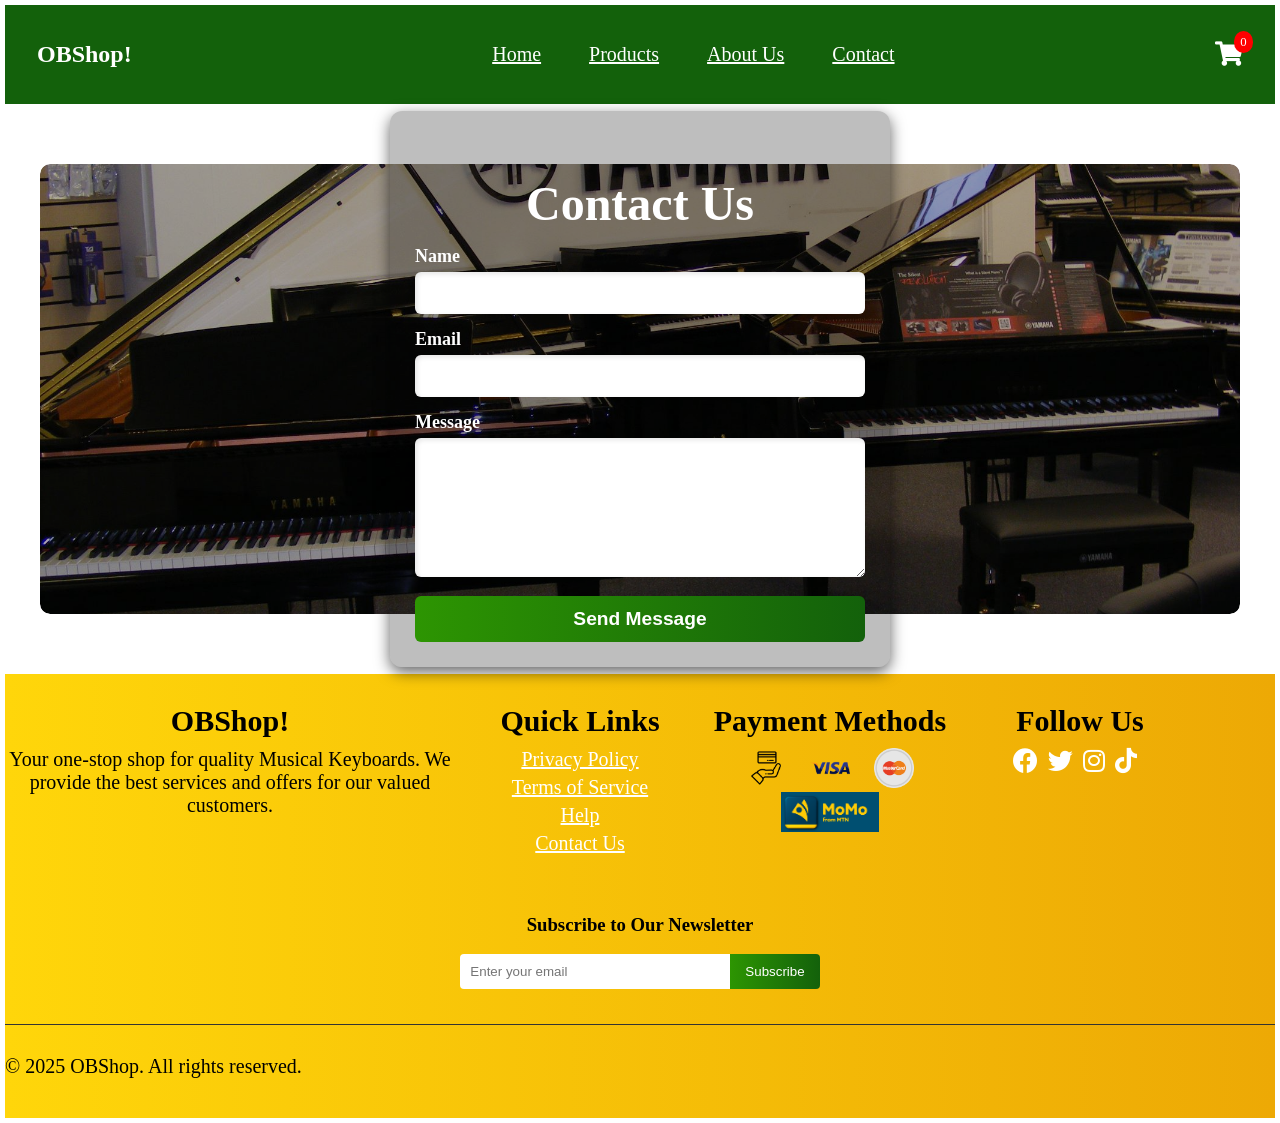
==== contact.html @ e5c8306a "colors added and other functionalities included" ====
<!DOCTYPE html>
<html lang="en">
<head>
    <meta charset="UTF-8">
    <meta name="viewport" content="width=device-width, initial-scale=1.0">
    <title>Contact Us</title>
    <link rel="stylesheet" href="/css/data.css">
    <link rel="stylesheet" href="/css/hero.css">
    <link rel="stylesheet" href="/css/contact.css"> 
    <link rel="stylesheet" href="https://cdnjs.cloudflare.com/ajax/libs/font-awesome/5.15.4/css/all.min.css">
    <style>
        
    </style>
</head>
<body>
    <!-- Navigation Bar -->
    <nav class="navbar" role="navigation" aria-label="Main Navigation">
        <h1 class="logo">OBShop!</h1>
        <div class="hamburger" onclick="toggleMenu()" aria-label="Toggle Menu" role="button" tabindex="0">
            <i class="fas fa-bars"></i>
        </div>
        <ul class="nav-links">
            <li><a href="data.html" aria-label="Go to Home Page">Home</a></li>
            <li><a href="products.html" aria-label="Browse Products">Products</a></li>
            <li><a href="about.html" aria-label="Learn About Us">About Us</a></li>
            <li><a href="contact.html" aria-label="Contact Us">Contact</a></li>
        </ul>
        <div class="cart" id="cart-icon" role="button" aria-label="Shopping Cart" tabindex="0">
            <i class="fas fa-shopping-cart"></i>
            <span class="cart-count" aria-live="polite">0</span>
        </div>
    </nav>

    <!--Contact Us Section-->
    <section class="contact-container">
        <div class="contact-image">
            <img src="/images/key image.JPG" alt="Get in Touch">
        </div>
        <div class="contact-form">
            <h2>Contact Us</h2>
            <form id="contactForm">
                <div class="form-group">
                    <label for="name">Name</label>
                    <input type="text" id="name" name="name" required aria-required="true">
                </div>
                <div class="form-group">
                    <label for="email">Email</label>
                    <input type="email" id="email" name="email" required aria-required="true">
                </div>
                <div class="form-group">
                    <label for="message">Message</label>
                    <textarea id="message" name="message" rows="5" required aria-required="true"></textarea>
                </div>
                <button type="submit">Send Message</button>
            </form>
        </div>
    </section>



    <!--Footer section-->
    <footer class="footer">
        <div class="container">
            <div class="footer-section">
                <h3>OBShop!</h3>
                <p>Your one-stop shop for quality Musical Keyboards. We provide the best services and offers for our valued customers.</p>
            </div>

            <div class="footer-section">
                <h3>Quick Links</h3>
                <ul>
                    <li><a href="#">Privacy Policy</a></li>
                    <li><a href="#">Terms of Service</a></li>
                    <li><a href="#">Help</a></li>
                    <li><a href="#">Contact Us</a></li>
                </ul>
            </div>

            <div class="footer-section">
                <h3>Payment Methods</h3>
                <div class="payment-icons">
                    <img src="/logos/money-back-guarantee.png" alt="Payment on Delivery" title="Payment on Delivery">
                    <img src="/logos/visa.png" alt="Visa" title="Visa">
                    <img src="/logos/round.png" alt="MasterCard" title="MasterCard">
                    <img src="/logos/mtn momo.png" alt="Mobile Money" title="Mobile Money">
                </div>
            </div>

            <div class="footer-section">
                <h3>Follow Us</h3>
                <div class="social-links">
                    <a href="#" aria-label="Facebook"><i class="fab fa-facebook"></i></a>
                    <a href="#" aria-label="Twitter"><i class="fab fa-twitter"></i></a>
                    <a href="#" aria-label="Instagram"><i class="fab fa-instagram"></i></a>
                    <a href="#" aria-label="TikTok"><i class="fab fa-tiktok"></i></a>
                </div>
            </div>
        </div>

        <div class="newsletter">
            <h3>Subscribe to Our Newsletter</h3>
            <form>
                <input type="email" id="email" name="email" placeholder="Enter your email" required aria-required="true">
                <button type="submit" aria-label="Subscribe to our newsletter">Subscribe</button>
            </form>
        </div>

        <div class="copyright">
            <p>&copy; 2025 OBShop. All rights reserved.</p>
        </div>
    </footer>

    <script src="/js/contact.js"></script>
</body>
</html>
---- css/data.css ----
:root {
    --primary-color: #2d9502;
    --primary-hover: #13610b;
    --secondary-color: #ffd60a;
    --secondary-hover: #eda905;
    --font-family: 'Arial, sans-serif';
}

body {
    font-family: var(--font-family);
    margin: 5px;
}


.product h4{
    color: var(--primary-color);
}

button {
    padding: 5px 10px;
    cursor: pointer;
    border: none;
    border-radius: 3px;
    display: flex;
    align-items: center;
}

button:disabled {
    background-color: #ccc;
    cursor: not-allowed;
    color: #666;
}


button:focus, .cart:focus {
    outline: 2px solid var(--primary-color);
    outline-offset: 2px;
}


.addToCart-button{
    background: linear-gradient(to right, var(--primary-color), var(--primary-hover));
    color: #fff;
}

.addToCart-button:hover {
    box-shadow: 0 10px 15px rgba(0, 0, 0, 0.1);
}

.view-details{
    background-color: var(--secondary-color);
    color: #000;
}
.view-details:hover {
    background-color: var(--secondary-hover);
}

button i {
    margin-right: 5px;
}

.title-text{
    text-align: center;
    margin-bottom: 1.5rem;
}

.title-text h2{
    font-size: 3rem;
}
.input-search{
    width: 50%;
    padding: 12px 20px;
    font-size: 20px;
}
.yamaha-text{
    text-align: center;
}
.grid_container { 
    display: grid; 
    margin: 2.5rem; 
    gap: 5rem 2.5rem; 
    grid-template-columns: 
    repeat(1, minmax(0, 1fr)); 
} 

@media (min-width: 640px) { 
    .grid_container { 
        grid-template-columns: repeat(2, minmax(0, 1fr)); } 
} 
@media (min-width: 1024px) { 
.grid_container { 
    grid-template-columns: repeat(3, minmax(0, 1fr)); } 

} 


/* Toast Notification style */
.toast { 
    visibility: hidden; 
    min-width: 250px; 
    margin-left: -125px; 
    background-color: var(--primary-hover); 
    color: #fff; 
    text-align: center; 
    border-radius: 5px; 
    padding: 16px; 
    position: fixed; 
    z-index: 1005; 
    left: 50%; 
    bottom: 30px; 
    font-size: 20px; 
} 

.toast.show { 
    visibility: visible; 
    -webkit-animation: fadein 0.5s, fadeout 0.5s 3s; 
    animation: fadein 0.5s, fadeout 0.5s 3s; 
} 

@-webkit-keyframes fadein { 
    from {bottom: 0; opacity: 0;} 
    to {bottom: 30px; opacity: 1;} 
} 

@keyframes fadein { 
    from {bottom: 0; opacity: 0;} 
    to {bottom: 30px; opacity: 1;} 
} 

@-webkit-keyframes fadeout { 
    from {bottom: 30px; opacity: 1;} 
    to {bottom: 0; opacity: 0;} 
} 

@keyframes fadeout { 
    from {bottom: 30px; opacity: 1;} 
    to {bottom: 0; opacity: 0;} 
}



/*Modal Styling*/

.modal {
    display: none;
    position: fixed;
    top: 0;
    left: 0;
    width: 100%;
    height: 100%;
    background-color: rgba(0, 0, 0, 0.5);
    justify-content: center;
    align-items: center;
    z-index: 1000;
}

.modal-content {
    background-color: white;
    padding: 20px;
    border-radius: 10px;
    display: flex;
    flex-wrap: wrap;
    gap: 20px;
    max-width: 80%;
    max-height: 80%;
    overflow: auto;
}

.close {
    position: absolute;
    top: 10px;
    right: 10px;
    font-size: 30px;
    cursor: pointer;
}

.modal-left {
    display: flex;
    flex-direction: column;
    align-items: center;
    flex: 1;
}
.modal button{
    padding: 10px 20px;
    background: linear-gradient(to right, var(--primary-color), var(--primary-hover));
    color: white;
    border: none;
    cursor: pointer;
    border-radius: 5px;
    transition: background 0.3s ease;
    display: block;
    width: 300px;
}
#main-image {
    width: 100%;
    height: auto;
    max-width: 400px;
    margin-bottom: 10px;
}


.modal-right {
    flex: 1;
    display: flex;
    flex-direction: column;
    justify-content: center;
    gap: 10px;
}


/* Product Styling */
.product { 
    padding: 10px;
    background-color: #ffffff; 
    border-radius: 0.375rem; 
    overflow: hidden; 
    box-shadow: 0 4px 6px rgba(0, 0, 0, 0.1); 
    position: relative; 
    border-width: 2px; 
    transition: transform 300ms, box-shadow 300ms; 
    cursor: pointer;
    margin-bottom: 15px;
} 
.product:hover { 
    transform: scale(1.05); 
    box-shadow: 0 10px 15px rgba(0, 0, 0, 0.1); 
} 

.product img {
    border-top-left-radius: 0.5rem;
    border-top-right-radius: 0.5rem;
    width: 100%;
    height: 12rem;
    object-fit: cover;
}
.product-buttons{
    display: flex;
    justify-content: space-between;
}


@media (max-width: 480px) {
    .product {
        padding: 5px;
    }
    .cart-pane {
        width: 80%;
        padding: 5px;
    }
}


.cart-pane {
    display: flex;
    flex-direction: column;
    padding: 1rem;
    background-color: #f5f5f5;
    border-radius: 8px;
    box-shadow: 0 4px 6px rgba(0, 0, 0, 0.1);
    position: absolute;
    right: 0;
    top: 30;
    width: 300px;
    height: 300px;
    overflow-y: auto;
    transform: translateX(100%);
    transition: transform 0.3s ease-in-out;
    z-index: 1000;
}

#cart-pane{

    #close_pane{
        font-size: 30px;
        display: block;
        margin-left: auto;
        color: black;
    }
}

.cart-pane.active {
    transform: translateX(0);
}

.cart-item {
    display: flex;
    gap: 1rem;
    margin-bottom: 1rem;
}

.cart-item img {
    width: 50px;
    height: 50px;
    object-fit: cover;
}

.cart-item-details {
    display: flex;
    flex-direction: column;
    flex: 1;
}

.quantity-controls {
    display: flex;
    align-items: center;
    gap: 0.5rem;
}

.quantity-controls button {
    background-color: var(--primary-color);
    color: white;
    border: none;
    padding: 0.5rem;
    border-radius: 5px;
    cursor: pointer;
}

.quantity-controls button:hover {
    background-color: var(--primary-hover);
}

.remove-item {
    background-color: transparent;
    color: #d9534f;
    border: none;
    cursor: pointer;
    display: flex;
    align-items: center;
    gap: 0.5rem;
}

.remove-item i {
    font-size: 1rem;
}


/* Footer Styling */
.footer {
    background: linear-gradient(to right, var(--secondary-color), var(--secondary-hover));
    place-items: center;
    padding-bottom: 20px;
}

.container {
    display: flex;
    justify-content: space-between;
    max-width: 1200px;
    text-align: center;
}


.footer-section {
    min-width: 250px;
    text-align: center;
}

.footer-section h3 {
    color: #000;
    font-size: 30px;
    font-weight: bold;
    margin-bottom: 10px;
}
.footer-section p{
font-size: 20px;
margin: 5px 0;
}

.footer-section ul {
    list-style: none;
    padding: 0;
    margin: 5px 0;
}

.footer-section ul li {
    margin: 5px 0;
}

.footer-section ul li a {
    font-size: 20px;
    color: white;
    text-decoration: none;
    transition: color 0.3s ease;
    margin: 5px 0;
    text-decoration: underline;
}

.footer-section ul li a:hover {
    color: var(--primary-hover);
}

.payment-icons img {
    height: 40px;
    margin: 0 10px;
}

.social-links {
    display: flex;
    justify-content: center;
    align-items: center;
    margin-top: 10px;
}

.social-links a {
    color: white;
    font-size: 25px;
    margin-right: 10px;
    transition: color 0.3s ease;
}

.social-links a:hover {
    color: var(--primary-hover);
}

/* Newsletter */
.newsletter {
    padding: 15px;
    margin: 20px 0;
    text-align: center;
}

.newsletter form {
    margin-top: 10px;
    display: flex;
    justify-content: center;
    align-items: center;
}

.newsletter input[type="email"] {
    padding: 10px;
    width: 250px;
    border: none;
    border-radius: 4px 0 0 4px;
}

.newsletter button {
    padding: 10px 15px;
    background: linear-gradient(to right, var(--primary-color), var(--primary-hover));
    color: white;
    border: none;
    cursor: pointer;
    border-radius: 0 4px 4px 0;
    transition: background 0.3s ease;
}

.newsletter button:hover {
    box-shadow: 0 10px 15px rgba(0, 0, 0, 0.1);
}

/* Copyright */
.copyright {
    margin-top: 20px;
    font-size: 20px;
    border-top: 1px solid #333;
    padding-top: 10px;
}


@media (max-width: 768px) {
    .footer .container {
        flex-direction: column;
        align-items: center;
    }
    .footer-section {
        margin: 20px 0;
    }
}




/* Brand Slider Styling */
.brand-slider {
    width: 100%;
    overflow: hidden;
    background: #fff;
    padding: 20px 0;
    position: relative;
    display: flex;
    align-items: center;
}

/* Track for logos */
.brand-track {
    display: flex;
    width: 200%; /* Large enough for smooth looping */
    animation: scroll 10s linear infinite;
}

/* Individual logos */
.brand-track img {
    width: 150px; /* Adjust size */
    height: auto;
    margin: 0 20px;
}

/* Keyframes for scrolling effect */
@keyframes scroll {
    from {
        transform: translateX(0);
    }
    to {
        transform: translateX(-50%);
    }
}
---- css/hero.css ----
/* General Navbar Styling */
.navbar {
    display: flex;
    justify-content: space-between;
    align-items: center;
    padding: 1rem 2rem;
    background-color: var(--primary-hover);
    color: white;
    position: relative;
}

.logo {
    font-size: 1.5rem;
    font-weight: bold;
}

.nav-links {
    display: flex;
    gap: 1rem;
    font-size: 20px;
}

.nav-links li {
    list-style-type: none;
}

.nav-links a {
    color: white;
    padding: 0.5rem 1rem;
    border-radius: 5px;
    transition: background-color 0.3s;
}

.nav-links a:hover {
    background-color: rgba(0, 0, 0, 0.1);
}

/* Hamburger Menu */
.hamburger {
    display: none;
    cursor: pointer;
}

.hamburger i {
    font-size: 1.5rem;
}

/* Media Query for Smaller Screens */
@media (max-width: 768px) {
    .nav-links {
        display: none;
        flex-direction: column;
        position: absolute;
        top: 60px;
        left: 0;
        width: 100%;
        background-color: var(--primary-hover);
        padding: 1rem 0;
    }

    .nav-links.active {
        display: flex;
    }

    .hamburger {
        display: block;
    }

    .cart {
        margin-left: 1rem;
    }
}


.cart {
    position: relative;
    cursor: pointer;
}

.cart i {
    font-size: 25px;
}

.cart-count {
    position: absolute;
    top: -10px;
    right: -10px;
    background: red;
    color: white;
    font-size: 0.8rem;
    padding: 0.2rem 0.4rem;
    border-radius: 50%;
}

.cart-pane {
    display: none;
    position: fixed;
    top: 0;
    right: -100%;
    width: 300px;
    height: 100%;
    background-color: white;
    transition: right 0.3s ease;
    box-shadow: -2px 0 5px rgba(0, 0, 0, 0.1);
}

.cart-pane.open {
    display: block;
    transform: translateX(0);
}

.cart-pane h2, .cart-pane h3 {
    color: #333;
}

.cart-pane ul {
    list-style-type: none;
    padding: 0;
    margin: 0;
}

.cart-pane li {
    padding: 10px;
    border-bottom: 1px solid #ccc;
    display: flex;
    justify-content: space-between;
    align-items: center;
}

.cart-pane li:last-child {
    border-bottom: none;
}
.cart-pane.active {
    right: 0;
}

.remove-button {
    padding: 2px 5px;
    cursor: pointer;
    background-color: #dc3545;
    color: white;
    border: none;
    border-radius: 3px;
}

.remove-button:hover {
    background-color: #c82333;
}

/* Hero Styling */
.hero {
    display: flex;
    flex-wrap: wrap;
    gap: 20px;
    background-color: #f8f9fa;
    padding: 20px;
    border-radius: 10px;
    box-shadow: 0 4px 8px rgba(0, 0, 0, 0.1);
}

.hero-content {
    display: flex;
    flex-direction: row;
    width: 100%;
    gap: 2rem;
}

/* Left Section */
.hero-left {
    flex: 1;
    background-color: #fff;
    padding: 1.5rem;
    border-radius: 8px;
    box-shadow: 0 4px 6px rgba(0, 0, 0, 0.1);
    font-size: 1.5rem;
}

.hero-left h3{
    font-size: 30px;
}

.brand-list {
    list-style: none;
    padding: 0;
    margin: 0;
}

.brand-list li {
    margin: 0.5rem 0;
    font-size: 1.1rem;
    color: #555;
    cursor: pointer;
    font-size: 1.5rem;
}

.brand-list li a {
    text-decoration: none;
    color: inherit;
    transition: color 0.3s;
}

.brand-list li:hover {
    color: var(--primary-color);
    text-decoration: underline;
}

/* Middle Section */
.hero-slider {
    flex: 2;
    position: relative;
    overflow: hidden;
    max-width: 100%;
    border-radius: 8px;
    box-shadow: 0 4px 6px rgba(0, 0, 0, 0.1);
}

.slider-wrapper {
    display: flex;
    transition: transform 1s ease-in-out;
    position: relative;
    width: 100%;
    height: 100%;
}

.slide {
    min-width: 100%;
    transition: transform 1s ease-in-out;
    display: flex;
    flex-direction: column;
    align-items: center;
}

.image-description {
    text-align: center;
    font-size: 30px;
    color: #000;
    background-color: var(--secondary-color);
    padding: 10px;
    border-radius: 5px;
    margin-bottom: 10px; 
}

.slide img {
    width: 100%;
    height: auto;
    display: block;
}

.slider-nav {
    display: flex;
    justify-content: center;
    margin-top: 10px;
}

.slider-nav label {
    width: 10px;
    height: 10px;
    border-radius: 50%;
    background-color: #ccc;
    margin: 0 5px;
    cursor: pointer;
    transition: background-color 0.3s;
}

.slider-nav label.active {
    background-color: #007bff; 
}

input[type="radio"] {
    display: none;
}

input[type="radio"]:checked + .slider-wrapper {
    transform: translateX(calc(-100% * (var(--i) - 1)));
}

.slider-wrapper > :nth-child(1) {
    --i: 1;
}

.slider-wrapper > :nth-child(2) {
    --i: 2;
}

.slider-wrapper > :nth-child(3) {
    --i: 3;
}

.slider-wrapper > :nth-child(4) {
    --i: 4;
}

.slider-wrapper > :nth-child(5) {
    --i: 5;
}

/* Right Section */
.hero-right {
    display: flex;
    flex-direction: column;
    align-items: flex-start;
    background-color: #fff;
    padding: 1.5rem;
    border-radius: 8px;
    box-shadow: 0 4px 6px rgba(0, 0, 0, 0.1);
    font-size: 1.5rem;
    gap: 20px;
}

.hero-option {
    display: flex;
    align-items: center;
    margin-bottom: 10px;
    cursor: pointer;
}

.hero-option i {
    margin-right: 10px;
    color: var(--primary-color);
}

.hero-option a{
    text-decoration: none;
    color: inherit;
    transition: color 0.3s;
}

.hero-option a:hover {
    color: var(--primary-color);
}   

/* Responsive Styles */
@media (max-width: 768px) {
    .hero {
        flex-direction: column;
        align-items: stretch;
    }

    .hero-left,
    .hero-slider,
    .hero-right {
        flex: unset;
        width: 100%;
        margin-bottom: 20px;
    }

    .hero-content {
        flex-direction: column;
    }

    .hero-option {
        justify-content: center;
    }
}


/* Back to Top Button */
#back-to-top {
    display: none;
    position: fixed;
    bottom: 20px;
    right: 20px;
    z-index: 99;
    border: none;
    outline: none;
    background: linear-gradient(to right, var(--primary-color), var(--primary-hover));
    color: white;
    cursor: pointer;
    padding: 15px;
    border-radius: 10px;
    font-size: 18px;
    transition: opacity 0.3s;
}

#back-to-top:hover {
    transform: scaleX(1.05) ease;
    box-shadow: 0 10px 15px rgba(0, 0, 0, 0.1);
}

/* Smooth Scrolling */
html {
    scroll-behavior: smooth;
}
---- css/contact.css ----
/* Contact Section */
.contact-container {
    max-width: 1200px;
    margin: 40px auto;
    padding: 20px;
    position: relative;
    display: flex;
    align-items: center;
    justify-content: center;
    flex-direction: column;
}

/* Contact Image Section */
.contact-image {
    position: relative;
    width: 100%;
    height: 450px;
    overflow: hidden;
    border-radius: 10px;
}

.contact-image img {
    width: 100%;
    height: 100%;
    object-fit: cover;
    filter: brightness(70%);
    border-radius: 10px;
}

.contact-image .image-text {
    position: absolute;
    top: 50%;
    left: 50%;
    transform: translate(-50%, -50%);
    font-size: 2.5em;
    font-weight: bold;
    color: white;
    text-shadow: 2px 2px 5px rgba(0, 0, 0, 0.7);
}

/* Contact Form Styling */
.contact-form {
    position: absolute;
    top: 50%;
    left: 50%;
    transform: translate(-50%, -50%);
    width: 80%;
    max-width: 500px;
    background: rgba(0, 0, 0, 0.256);
    padding: 25px;
    border-radius: 12px;
    box-shadow: 0 5px 15px rgba(0, 0, 0, 0.614);
    text-align: center;
    box-sizing: border-box;
}

.contact-form h2 {
    color: #fff;
    margin-bottom: 15px;
    font-size: 3em;
}

.contact-form .form-group {
    margin-bottom: 15px;
    text-align: left;
}

.contact-form label {
    display: block;
    color: #fff;
    font-weight: bold;
    font-size: 18px;
    margin-bottom: 5px;
}

.contact-form input,
.contact-form textarea {
    width: 100%;
    padding: 12px;
    border: none;
    border-radius: 6px;
    font-size: 1em;
    background: #fff;
    color: #333;
    outline: none;
    box-shadow: inset 2px 2px 5px rgba(0, 0, 0, 0.1);
    box-sizing: border-box;
}

.contact-form textarea {
    font-size: 20px;
    resize: vertical;
    min-height: 100px;
}

.contact-form button {
    width: 100%;
    padding: 12px;
    border: none;
    border-radius: 6px;
    background: linear-gradient(to right, var(--primary-color), var(--primary-hover));
    color: white;
    font-size: 1.2em;
    font-weight: bold;
    cursor: pointer;
    transition: background 0.3s ease;
    place-content: center;
}

.contact-form button:hover {
    box-shadow: 5px 10px 10px rgba(0, 0, 0, 0.1);
    transition: 0.3s ease;
}

/* Responsive Design */
@media (max-width: 768px) {
    .contact-form {
        width: 90%;
        top: 55%;
        padding: 20px;
    }

    .contact-form input,
    .contact-form textarea {
        width: calc(100% - 24px);
    }

    .contact-image .image-text {
        font-size: 2em;
    }
}

/* Add margin between nav and footer */
nav {
    margin-bottom: 40px;
}

footer {
    margin-top: 40px;
}
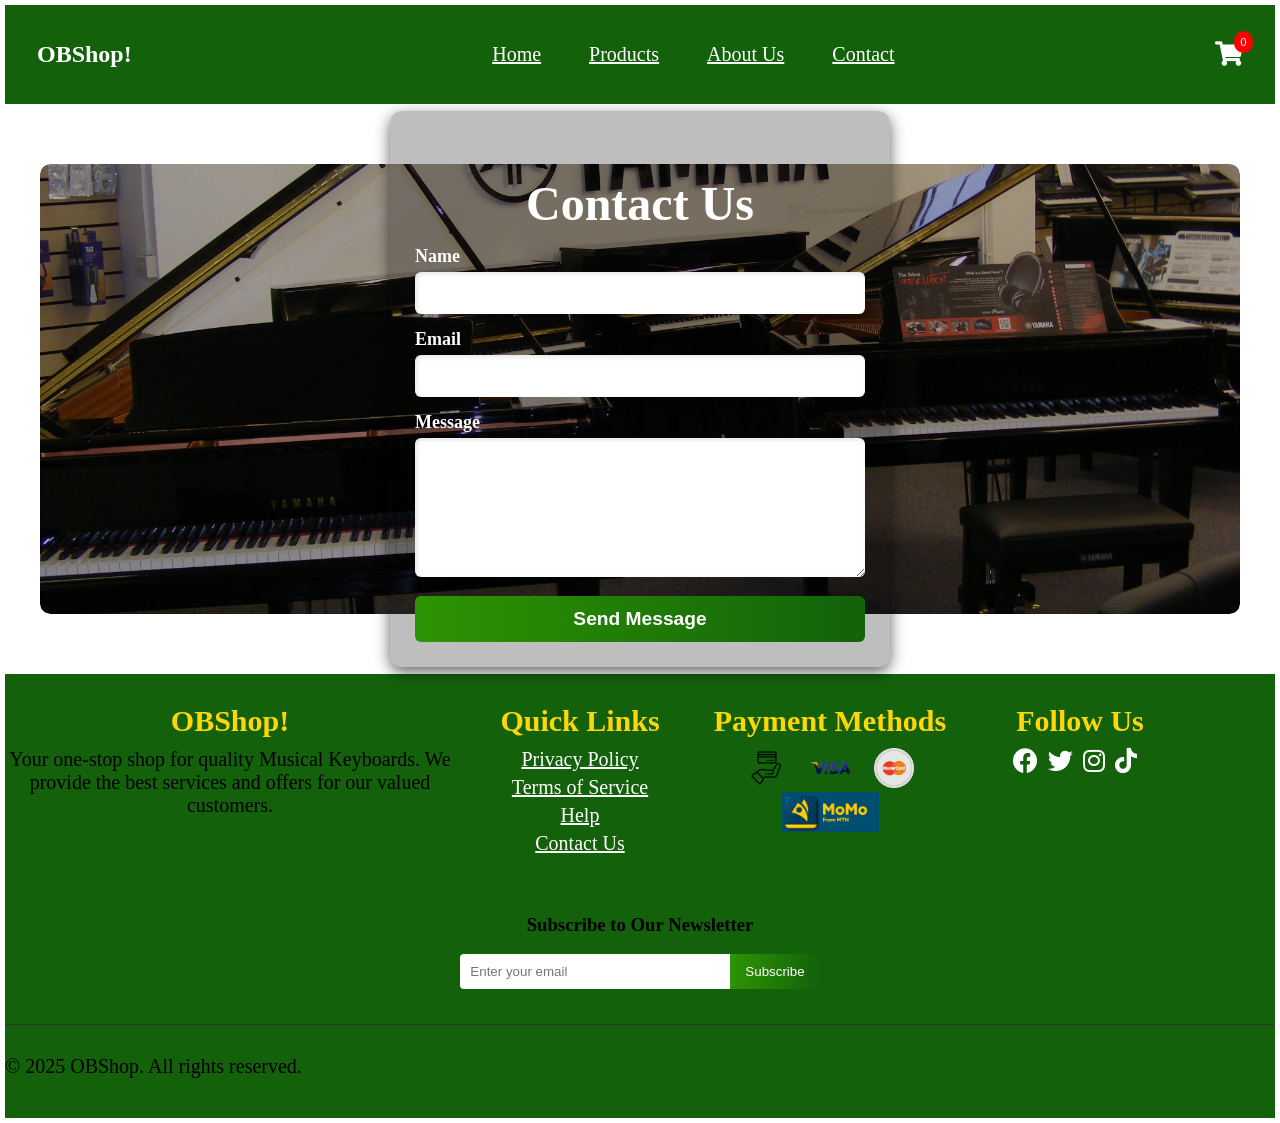
==== commit 4a1e0b77: "colors added and other functionalities included" ====
--- a/contact.html
+++ b/contact.html
@@ -21,8 +21,8 @@
         </div>
         <ul class="nav-links">
             <li><a href="data.html" aria-label="Go to Home Page">Home</a></li>
-            <li><a href="products.html" aria-label="Browse Products">Products</a></li>
-            <li><a href="about.html" aria-label="Learn About Us">About Us</a></li>
+            <li><a href="data.html" aria-label="Browse Products">Products</a></li>
+            <li><a href="#" aria-label="Learn About Us">About Us</a></li>
             <li><a href="contact.html" aria-label="Contact Us">Contact</a></li>
         </ul>
         <div class="cart" id="cart-icon" role="button" aria-label="Shopping Cart" tabindex="0">
--- a/css/data.css
+++ b/css/data.css
@@ -337,7 +337,7 @@
 
 /* Footer Styling */
 .footer {
-    background: linear-gradient(to right, var(--secondary-color), var(--secondary-hover));
+    background: var(--primary-hover);
     place-items: center;
     padding-bottom: 20px;
 }
@@ -356,7 +356,7 @@
 }
 
 .footer-section h3 {
-    color: #000;
+    color: var(--secondary-color);
     font-size: 30px;
     font-weight: bold;
     margin-bottom: 10px;
